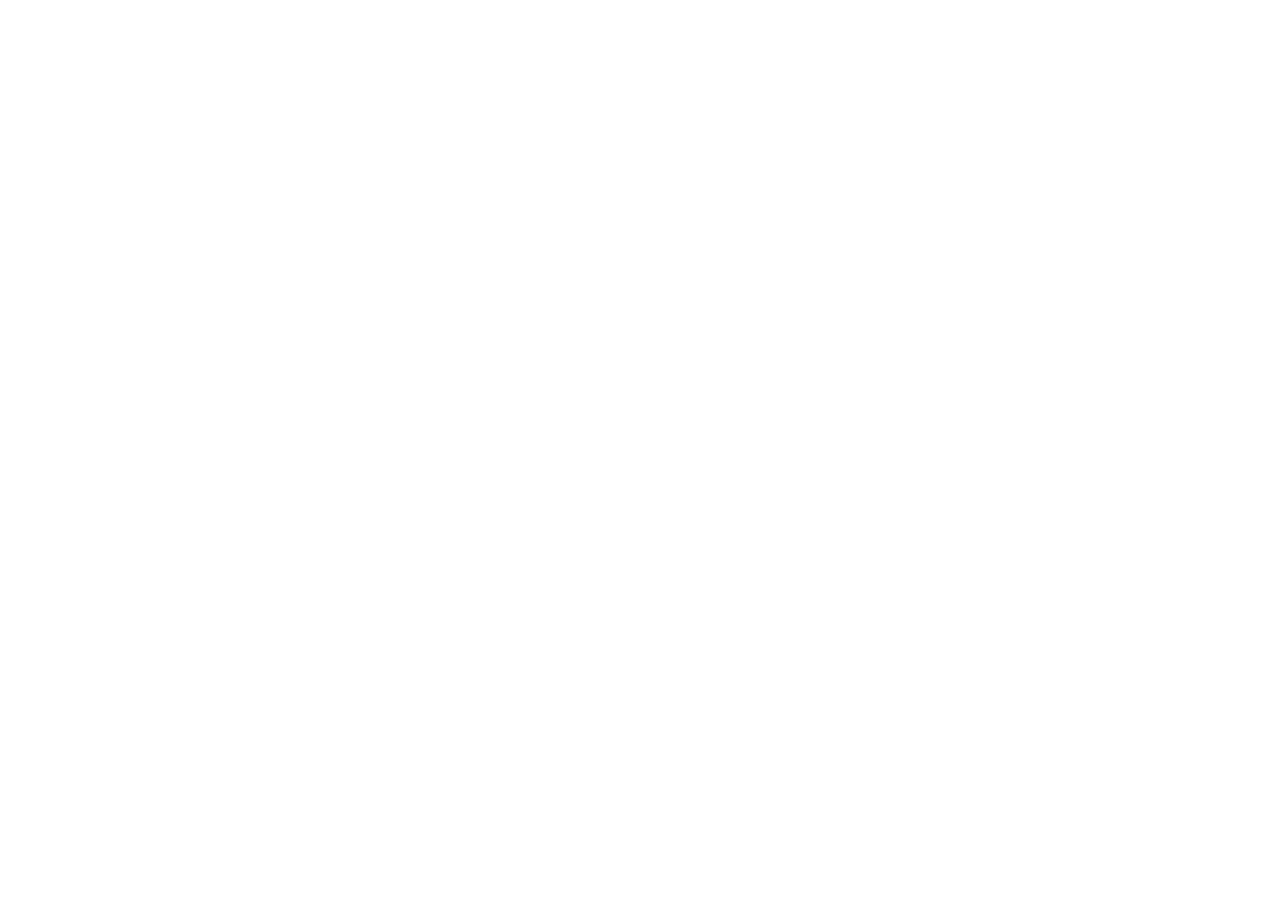
==== index.html @ 9b586a73 "wether app pushed on github" ====
<!DOCTYPE html>
<html lang="en">
<head>
    <meta charset="UTF-8">
    <meta name="viewport" content="width=device-width, initial-scale=1.0">
    <title>Weather App</title>
</head>
<body>
    

    <script src="script.js"></script>
</body>
</html>
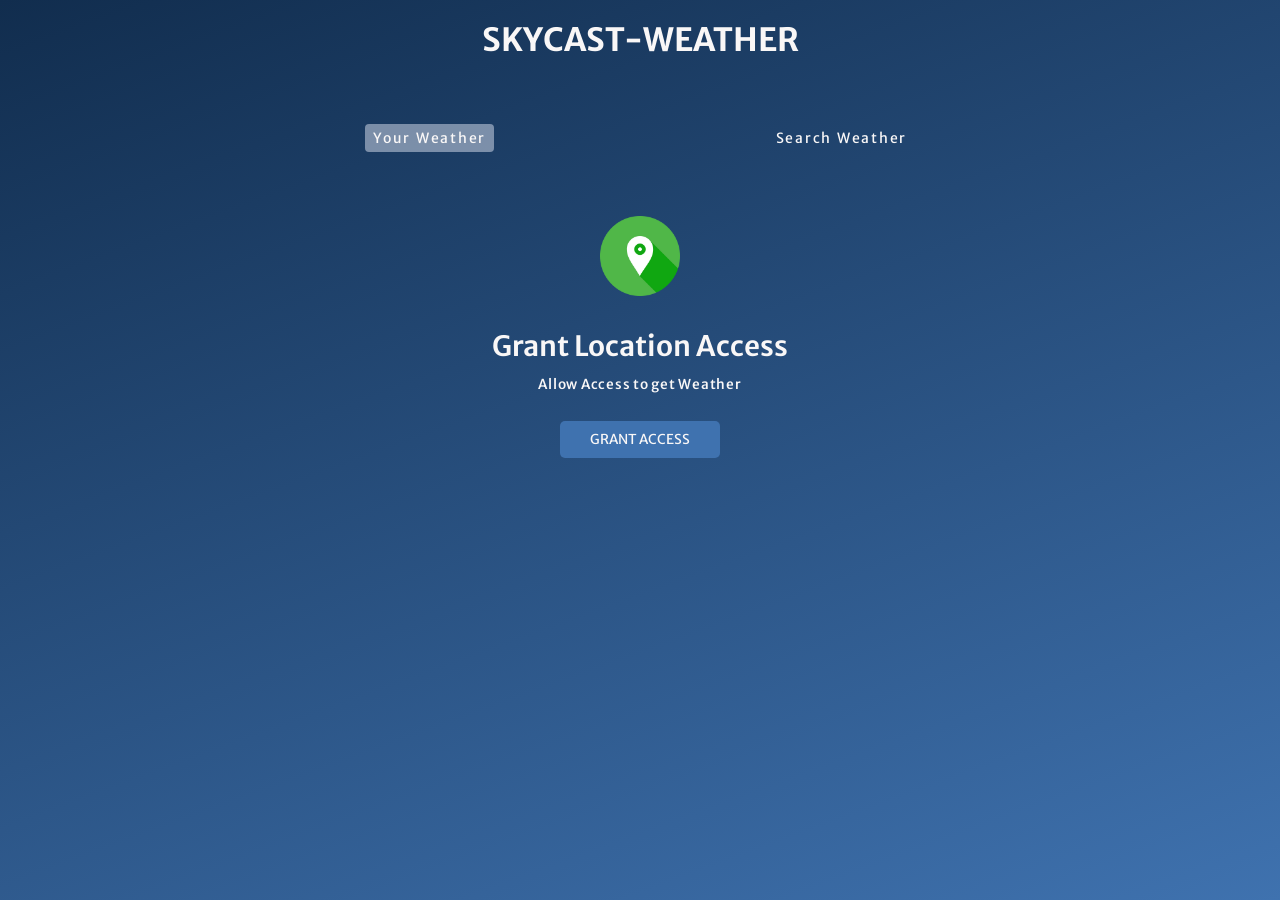
==== commit 7928a6ca: "fixed file naming" ====
--- a/index.html
+++ b/index.html
@@ -1,13 +1,99 @@
+<!-- <!DOCTYPE html>
+<html lang="en">
+
+<head>
+    <meta charset="UTF-8">
+    <meta name="viewport" content="width=device-width, initial-scale=1.0">
+    <link rel="icon" href="./favicon.ico" />
+    <title>SkyCast-WeatherApp</title>
+</head>
+
+<body>
+
+
+    <script src="script.js"></script>
+</body>
+
+</html> -->
+
+
 <!DOCTYPE html>
 <html lang="en">
+
 <head>
     <meta charset="UTF-8">
     <meta name="viewport" content="width=device-width, initial-scale=1.0">
     <title>Weather App</title>
+    <link rel="icon" href="./favicon.ico" />
+    <link href="https://fonts.googleapis.com/css2?family=Merriweather+Sans&display=swap" rel="stylesheet">
+    <link rel="stylesheet" href="style.css">
 </head>
+
 <body>
-    
+    <div class="wrapper">
+        <h1>SkyCast-Weather</h1>
+
+        <div class="tab-container">
+            <p class="tab" data-userWeather>Your Weather</p>
+            <p class="tab" data-searchWeather>Search Weather</p>
+        </div>
+
+        <div class="weather-container">
+            <!--grant location container-->
+            <div class="grant-location-container sub-container">
+                <img src="location.png" width="80" height="80" loading="lazy">
+                <p>Grant Location Access</p>
+                <p>Allow Access to get Weather</p>
+                <button class="btn" data-grantAccess>Grant Access</button>
+            </div>
+            <!--search weather container-->
+            <form class="form-container" data-searchForm>
+                <input placeholder="Search for City..." data-searchInput>
+                <button class="btn" type="submit">
+                    <img src="search.png" width="20" height="20" loading="lazy">
+                </button>
+            </form>
+            <div class="error-container sub-container">
+                <img src="not-found.png" width="300" height="300" loading="lazy">
+                <p>City Not Found</p>
+            </div>
+            <!--loading screen container-->
+            <div class="loading-container sub-container">
+                <img src="loading.gif" width="150" height="150" loading="lazy">
+                <p>Loading</p>
+            </div>
+            <!--show weather info  , search karne pe bhi yahi ayega, aur usel weather me bhi-->
+            <div class="user-info-container sub-container">
+                <div class="name">
+                    <p data-cityName></p>
+                    <img data-countryIcon>
+                </div>
+                <p data-weatherDesc></p>
+                <img data-weatherIcon>
+                <p data-temp></p>
+                <!--3 cards-->
+                <div class="parameter-container">
+                    <div class="parameter">
+                        <img src="wind.png">
+                        <p>Windspeed</p>
+                        <p data-windSpeed></p>
+                    </div>
+                    <div class="parameter">
+                        <img src="humidity.png">
+                        <p>Humidity</p>
+                        <p data-humidity></p>
+                    </div>
+                    <div class="parameter">
+                        <img src="cloud.png">
+                        <p>Clouds</p>
+                        <p data-clouds></p>
+                    </div>
+                </div>
+            </div>
+        </div>
+    </div>
 
     <script src="script.js"></script>
 </body>
+
 </html>
--- a/style.css
+++ b/style.css
@@ -0,0 +1,242 @@
+* {
+    margin: 0;
+    padding: 0;
+    box-sizing: border-box;
+    font-family: 'Merriweather Sans', sans-serif;
+    overflow-x: hidden;
+}
+
+:root {
+    --colorDark1: #112D4e;
+    --colorDark2: #3F72Af;
+    --colorLight1: #DBE2EF;
+    --colorLIght2: #F9F7F7;
+}
+
+.tab.current-tab {
+    /*element having both these class*/
+    background-color: rgba(219, 226, 239, 0.5);
+    border-radius: 4px;
+}
+
+.form-container.active {
+    display: flex;
+}
+
+.wrapper {
+    width: 100vw;
+    height: 100vh;
+    color: var(--colorLIght2);
+    background: linear-gradient(160deg, #112d4e 0%, #3f72af 100%);
+}
+
+h1 {
+    text-align: center;
+    text-transform: uppercase;
+    padding-top: 20px;
+}
+
+.tab-container {
+    display: flex;
+    justify-content: space-between;
+    width: 90%;
+    max-width: 550px;
+    margin: 0 auto;
+    margin-top: 4rem;
+}
+
+.tab {
+    cursor: pointer;
+    font-size: 0.875rem;
+    letter-spacing: 1.75px;
+    padding: 5px 8px;
+}
+
+.weather-container {
+    margin-block: 4rem;
+}
+
+.btn {
+    all: unset;
+    /*pehle se jo prop hai, hata do, isko shuru me likhna . varna jo tum style karoge , vo bhi aht jayega*/
+    background-color: var(--colorDark2);
+    font-size: 0.85rem;
+    text-transform: uppercase;
+    border-radius: 5px;
+    cursor: pointer;
+    padding: 10px 30px;
+}
+
+/*very important concept*/
+/*isko upar likhna jaruri hai, varna overwrite karke sabko visible bana dega*/
+.sub-container {
+    /*alag class banaye kyuki ye agar grant-location-container me daalte to vo visible ho jata*/
+    display: flex;
+    flex-direction: column;
+    align-items: center;
+}
+
+.grant-location-container {
+    display: none;
+    /*display none kiye aur scale zero ya opacity zero nahi kiye kyuki scale zero karne uska jagah khali reh jata, try it*/
+}
+
+.grant-location-container.active {
+    display: flex;
+    /*or inline or block*/
+}
+
+.grant-location-container img {
+    margin-bottom: 2rem;
+}
+
+.grant-location-container p:first-of-type {
+    /*first paragraph*/
+    font-size: 1.75rem;
+    font-weight: 600;
+}
+
+.grant-location-container p:last-of-type {
+    font-size: 0.85rem;
+    font-weight: 500;
+    margin-top: 0.75rem;
+    margin-bottom: 1.75rem;
+    letter-spacing: 0.75px;
+}
+
+.loading-container {
+    display: none;
+}
+
+.loading-container.active {
+    display: flex;
+}
+
+.loading-container p {
+    text-transform: uppercase;
+}
+
+.user-info-container {
+    display: none;
+}
+
+.user-info-container.active {
+    display: flex;
+}
+
+.user-info-container p {
+    font-size: 1.5rem;
+    font-weight: 200;
+}
+
+.user-info-container img {
+    height: 90px;
+    width: 90px;
+}
+
+.name {
+    display: flex;
+    align-items: center;
+    gap: 0 0.5rem;
+    margin-bottom: 1rem;
+}
+
+.name p {
+    font-size: 2rem;
+}
+
+.name img {
+    width: 30px;
+    height: 30px;
+}
+
+.user-info-container p[data-temp] {
+    font-size: 2.75rem;
+    font-weight: 700;
+}
+
+.parameter-container {
+    display: flex;
+    width: 90%;
+    gap: 10px 20px;
+    justify-content: center;
+    align-items: center;
+    margin-top: 2rem;
+}
+
+.parameter {
+    display: flex;
+    width: 30%;
+    max-width: 200px;
+    background-color: rgba(219, 226, 239, 0.5);
+    flex-direction: column;
+    justify-content: space-between;
+    gap: 5px 0;
+    align-items: center;
+    border-radius: 5px;
+    padding: 1rem;
+}
+
+.parameter img {
+    height: 50px;
+    width: 50px;
+}
+
+.parameter p:first-of-type {
+    font-size: 1.15rem;
+    font-weight: 600;
+    text-transform: uppercase;
+}
+
+.parameter p:last-of-type {
+    font-size: 1rem;
+    font-weight: 200;
+}
+
+.form-container {
+    display: none;
+    width: 90%;
+    min-width: 550px;
+    margin: 0 auto;
+    justify-content: center;
+    align-items: center;
+    gap: 0 10px;
+    margin-bottom: 3rem;
+}
+
+.form-container input {
+    all: unset;
+    width: 457px;
+    height: 40px;
+    padding: 0 20px;
+    background-color: rgba(219, 226, 239, 0.5);
+    border-radius: 10px;
+}
+
+.form-container input::placeholder {
+    color: rgba(255, 255, 255, 0.7);
+}
+
+.form-container input:focus {
+    outline: rgba(255, 255, 255, 0.7);
+}
+
+.form-container .btn {
+    padding: unset;
+    width: 40px;
+    height: 40px;
+    display: flex;
+    justify-content: center;
+    align-items: center;
+    border-radius: 100%;
+    margin-bottom: 1px;
+    /*beacause upar btn class me we did margin bottom 10px, which we dont want*/
+}
+
+.error-container {
+    display: none;
+}
+
+.error-container.active {
+    display: flex;
+}
